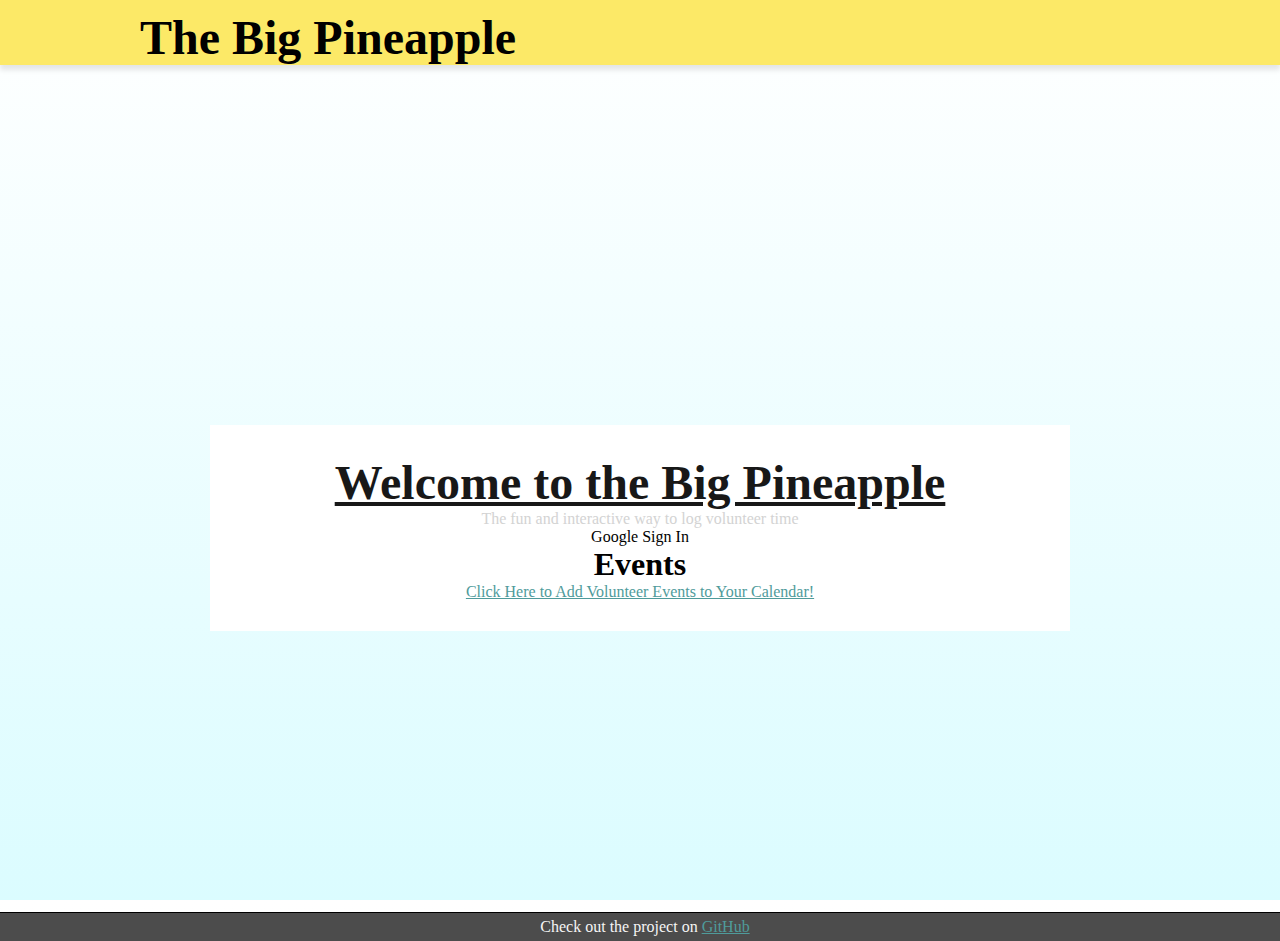
==== index.html @ 7b949109 "google calendar creation and event adding" ====
<!DOCTYPE html>
<html>
<head>
    <script src="https://apis.google.com/js/platform.js" async defer></script>
    <meta name="google-signin-client_id" content="380976565966-c2546ogsf26q4773lg4tekc163b886ls.apps.googleusercontent.com">
    <!-- Add in client ID after we get a URI -->
    <meta charset="UTF-8">
    <title>The Big Pineapple</title>

    <link rel="stylesheet" href="https://stackpath.bootstrapcdn.com/bootstrap/4.1.1/css/bootstrap.min.css" integrity="sha384-WskhaSGFgHYWDcbwN70/dfYBj47jz9qbsMId/iRN3ewGhXQFZCSftd1LZCfmhktB" crossorigin="anonymous">
    <link rel="stylesheet" type="text/css" href="style/main.css">
</head>

    <div id="site-wrapper">

        <header>
            <div class="center-content">
                <h1>The Big Pineapple</h1>
            </div>
        </header>

        <div id="background">
        </div>

        <main>
            <div id="landing-content" class="center-content">
                <h2>
                    Welcome to the Big Pineapple
                </h2>

                <p>
                    The fun and interactive way to log volunteer time
                </p>

                <div class="g-signin2" data-onsuccess="onSignIn" style="margin: auto; width: 120px">Google Sign In</div>
                <div id='content'>
                    <h1>Events</h1>
                    <ul id='events'></ul>
                </div>
                <a href='#' id='authorize-button' onclick='handleAuthClick();'>Click Here to Add Volunteer Events to Your Calendar!</a>


                <script src="addEventsToGCal.js"></script>
                <script src="https://apis.google.com/js/client.js?onload=handleClientLoad"></script>
            </div>
        </main>

        <footer>
            <div class="center-content">
                Check out the project on <a href="https://github.com/TheBigPineapple" target="_blank">GitHub</a>
            </div>
        </footer>
    </div>

    <script src="https://code.jquery.com/jquery-3.3.1.slim.min.js" integrity="sha384-q8i/X+965DzO0rT7abK41JStQIAqVgRVzpbzo5smXKp4YfRvH+8abtTE1Pi6jizo" crossorigin="anonymous"></script>
    <script src="https://cdnjs.cloudflare.com/ajax/libs/popper.js/1.14.3/umd/popper.min.js" integrity="sha384-ZMP7rVo3mIykV+2+9J3UJ46jBk0WLaUAdn689aCwoqbBJiSnjAK/l8WvCWPIPm49" crossorigin="anonymous"></script>
    <script src="https://stackpath.bootstrapcdn.com/bootstrap/4.1.1/js/bootstrap.min.js" integrity="sha384-smHYKdLADwkXOn1EmN1qk/HfnUcbVRZyYmZ4qpPea6sjB/pTJ0euyQp0Mk8ck+5T" crossorigin="anonymous"></script>
    <script src="scripts/utils.js"></script>
    <script src="scripts/signOn.js"></script>
    <script src="https://apis.google.com/js/api.js"></script>



</body>

</html>
---- style/main.css ----
* {
    margin: 0;
    padding: 0;
}

@font-face {
    font-family: title;
    src: url(../fonts/TypoGraphica.otf);
}

html, body {
    height: 100%;
    width: 100%;
    background: linear-gradient(white, #dbfcff);
}

a {
    color: #4F9B9B;
}

header {
    width: 100%;
    background: #FCE967;
    box-shadow: 0px 5px 5px rgba(0,0,0,.1);
}

header > .center-content {
    padding-top: 10px;
}

header h1 {
    margin-bottom: 0px;
    font-family: title;
    font-size: 3em;
}

main {
    height: calc(100% - 58px);
    padding-top: 5px;
    position: relative;
    z-index: 2;
}

footer {
    width: 100%;
    border-top: 1px solid black;
    background: rgba(0, 0, 0, .7);
    color: whitesmoke;
    text-align: center;
    padding: 5px;
}

footer > a {
    color: #9FC8C8;
}

.center-content {
    width: 1000px;
    margin: auto;
}

.abcRioButtonContentWrapper {
    margin: auto;
}

#site-wrapper {
    width: 100%;
    height: 100%;
    position: relative;
}

#background {
    height: calc(100% - 58px);
    width: 100%;
    background-image: url(../media/background.jpg);
    background-attachment: fixed;
    background-size: cover;
    position: absolute;
    opacity: .6;
    z-index: 1;
}

#landing-content {
    position: absolute;
    top: 50%;
    transform: translateY(-50%);
    left: 50%;
    transform: translateX(-50%);
    text-align: center;
    margin-top: -64px;
    background: rgba(255,255,255,1);
    width: 800px;
    padding: 30px;
}

#landing-content > h2 {
    font-size: 3em;
    opacity: .9;
    text-decoration: underline;
}

#landing-content > p {
    color: lightgray;
}
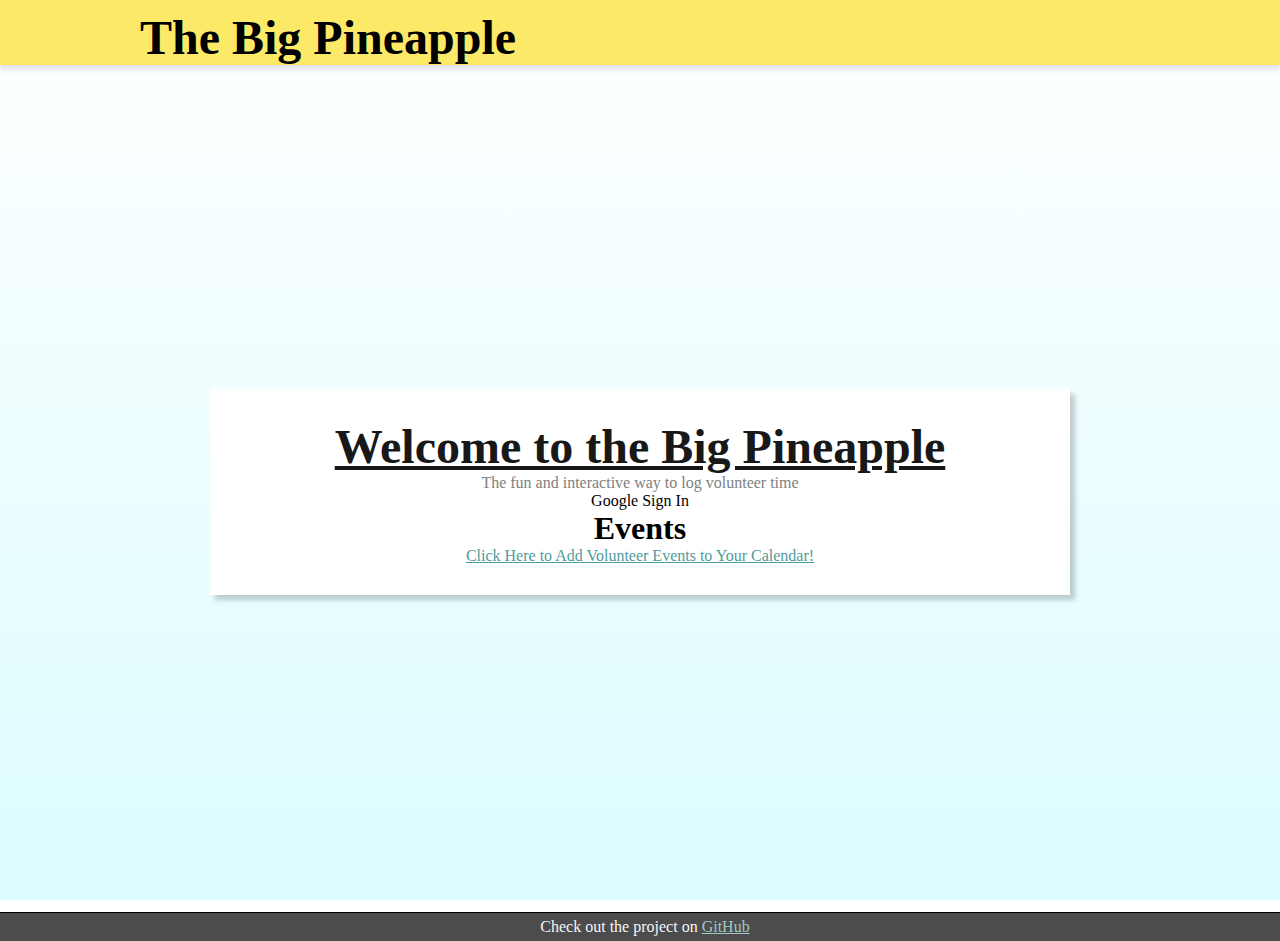
==== commit 810602b2: "Use google auth to make calendar api call. Seperate credentials into file." ====
--- a/index.html
+++ b/index.html
@@ -1,9 +1,7 @@
 <!DOCTYPE html>
 <html>
 <head>
-    <script src="https://apis.google.com/js/platform.js" async defer></script>
-    <meta name="google-signin-client_id" content="380976565966-c2546ogsf26q4773lg4tekc163b886ls.apps.googleusercontent.com">
-    <!-- Add in client ID after we get a URI -->
+    <meta name="google-signin-client_id" content=520056906118-sl31902v8ulmuktmg74olcdne4l3uq5c.apps.googleusercontent.com>
     <meta charset="UTF-8">
     <title>The Big Pineapple</title>
 
@@ -12,7 +10,6 @@
 </head>
 
     <div id="site-wrapper">
-
         <header>
             <div class="center-content">
                 <h1>The Big Pineapple</h1>
@@ -31,6 +28,8 @@
                 <p>
                     The fun and interactive way to log volunteer time
                 </p>
+
+                <!-- <div id='display-for-debugging'> <h1>Events</h1> <ul id='events'></ul></div> -->
 
                 <div class="g-signin2" data-onsuccess="onSignIn" style="margin: auto; width: 120px">Google Sign In</div>
                 <div id='content'>
@@ -51,17 +50,16 @@
             </div>
         </footer>
     </div>
-
-    <script src="https://code.jquery.com/jquery-3.3.1.slim.min.js" integrity="sha384-q8i/X+965DzO0rT7abK41JStQIAqVgRVzpbzo5smXKp4YfRvH+8abtTE1Pi6jizo" crossorigin="anonymous"></script>
+    <script src="http://code.jquery.com/jquery-3.3.1.js"integrity="sha256-2Kok7MbOyxpgUVvAk/HJ2jigOSYS2auK4Pfzbm7uH60="
+    crossorigin="anonymous"></script>
     <script src="https://cdnjs.cloudflare.com/ajax/libs/popper.js/1.14.3/umd/popper.min.js" integrity="sha384-ZMP7rVo3mIykV+2+9J3UJ46jBk0WLaUAdn689aCwoqbBJiSnjAK/l8WvCWPIPm49" crossorigin="anonymous"></script>
     <script src="https://stackpath.bootstrapcdn.com/bootstrap/4.1.1/js/bootstrap.min.js" integrity="sha384-smHYKdLADwkXOn1EmN1qk/HfnUcbVRZyYmZ4qpPea6sjB/pTJ0euyQp0Mk8ck+5T" crossorigin="anonymous"></script>
+
+    <script src="https://apis.google.com/js/client.js?onload=initGoogleApi"></script>
+    <script src="https://apis.google.com/js/platform.js"></script>
+    <script type="text/javascript" src="client_secret.json"></script>
     <script src="scripts/utils.js"></script>
     <script src="scripts/signOn.js"></script>
-    <script src="https://apis.google.com/js/api.js"></script>
-
-
-
+    <script src="addEventsToGCal.js"></script>
 </body>
-
-</html>
-
+</html>--- a/style/main.css
+++ b/style/main.css
@@ -50,7 +50,7 @@
     padding: 5px;
 }
 
-footer > a {
+footer a {
     color: #9FC8C8;
 }
 
@@ -87,8 +87,9 @@
     left: 50%;
     transform: translateX(-50%);
     text-align: center;
-    margin-top: -64px;
+    margin-top: -100px;
     background: rgba(255,255,255,1);
+    box-shadow: 5px 5px 5px rgba(0,0,0,.2);
     width: 800px;
     padding: 30px;
 }
@@ -100,5 +101,5 @@
 }
 
 #landing-content > p {
-    color: lightgray;
+    color: gray;
 }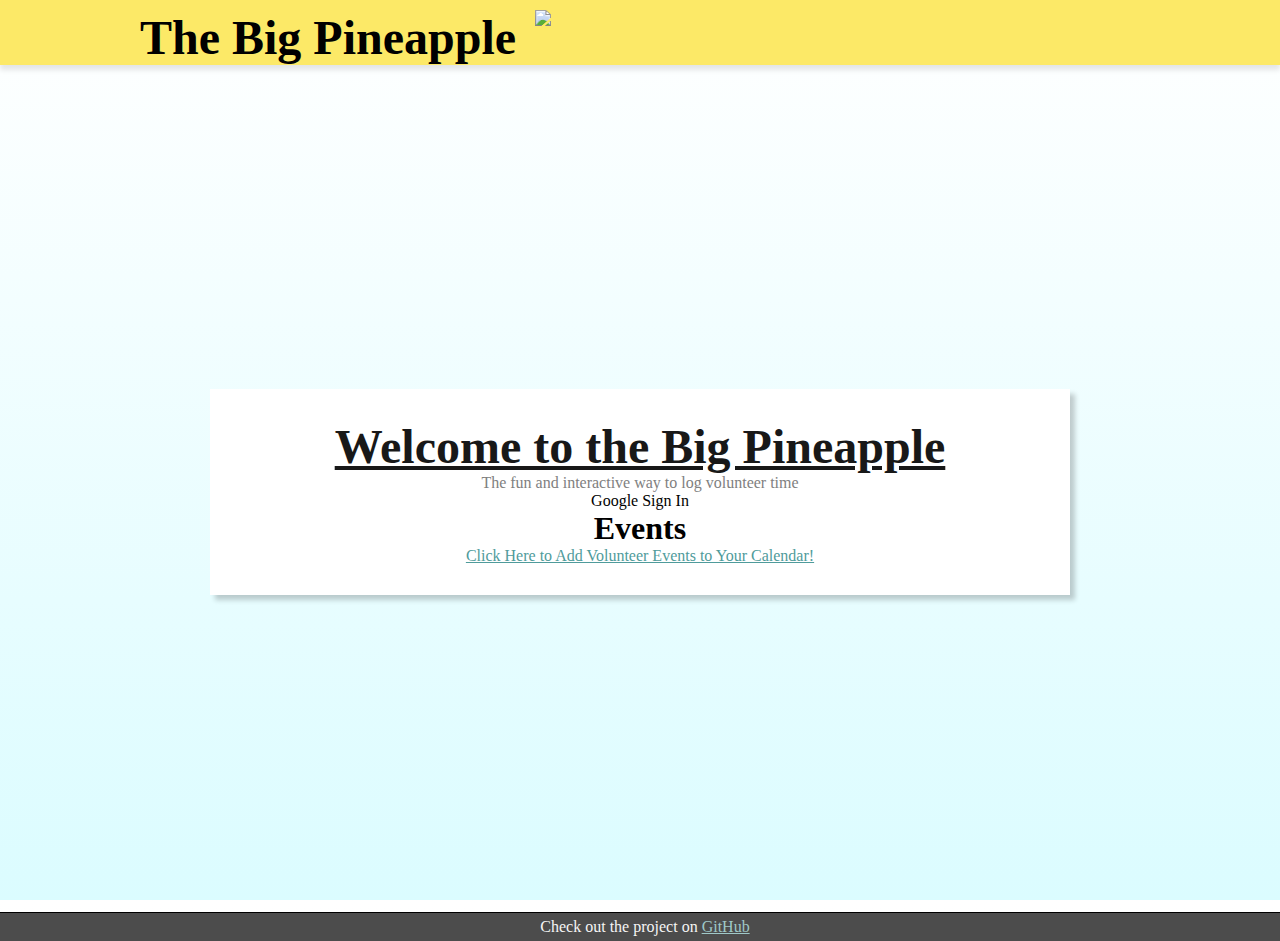
==== commit 0b8cff5d: "Use the prettier full calendar library" ====
--- a/index.html
+++ b/index.html
@@ -8,11 +8,13 @@
     <link rel="stylesheet" href="https://stackpath.bootstrapcdn.com/bootstrap/4.1.1/css/bootstrap.min.css" integrity="sha384-WskhaSGFgHYWDcbwN70/dfYBj47jz9qbsMId/iRN3ewGhXQFZCSftd1LZCfmhktB" crossorigin="anonymous">
     <link rel="stylesheet" type="text/css" href="style/main.css">
 </head>
-
+    <title>Calendar</title>
     <div id="site-wrapper">
         <header>
             <div class="center-content">
-                <h1>The Big Pineapple</h1>
+                <h1>The Big Pineapple
+                    <img src="media/logo.png" class="logo-img">
+                </h1>
             </div>
         </header>
 
@@ -32,15 +34,16 @@
                 <!-- <div id='display-for-debugging'> <h1>Events</h1> <ul id='events'></ul></div> -->
 
                 <div class="g-signin2" data-onsuccess="onSignIn" style="margin: auto; width: 120px">Google Sign In</div>
+
                 <div id='content'>
                     <h1>Events</h1>
                     <ul id='events'></ul>
                 </div>
-                <a href='#' id='authorize-button' onclick='handleAuthClick();'>Click Here to Add Volunteer Events to Your Calendar!</a>
 
+                <a href='addEvents' id='authorize-button' onclick='handleAddingEvents(<!-- TODO: pass in gapi-->);'>Click Here to Add Volunteer Events to Your Calendar!</a>
 
-                <script src="addEventsToGCal.js"></script>
-                <script src="https://apis.google.com/js/client.js?onload=handleClientLoad"></script>
+                <div id='calendar'></div>
+
             </div>
         </main>
 
@@ -54,11 +57,17 @@
     crossorigin="anonymous"></script>
     <script src="https://cdnjs.cloudflare.com/ajax/libs/popper.js/1.14.3/umd/popper.min.js" integrity="sha384-ZMP7rVo3mIykV+2+9J3UJ46jBk0WLaUAdn689aCwoqbBJiSnjAK/l8WvCWPIPm49" crossorigin="anonymous"></script>
     <script src="https://stackpath.bootstrapcdn.com/bootstrap/4.1.1/js/bootstrap.min.js" integrity="sha384-smHYKdLADwkXOn1EmN1qk/HfnUcbVRZyYmZ4qpPea6sjB/pTJ0euyQp0Mk8ck+5T" crossorigin="anonymous"></script>
+    <link rel='stylesheet' href='fullcalendar/fullcalendar.css' />
+     <script src='fullcalendar/lib/jquery.min.js'></script>
+    <script src='fullcalendar/lib/moment.min.js'></script>
+    <script src='fullcalendar/fullcalendar.js'></script>
+    <script type='text/javascript' src='fullcalendar/gcal.js'></script>
 
     <script src="https://apis.google.com/js/client.js?onload=initGoogleApi"></script>
     <script src="https://apis.google.com/js/platform.js"></script>
     <script type="text/javascript" src="client_secret.json"></script>
     <script src="scripts/utils.js"></script>
+    <script src="scripts/userCalendar.js"></script>
     <script src="scripts/signOn.js"></script>
     <script src="addEventsToGCal.js"></script>
 </body>
--- a/style/main.css
+++ b/style/main.css
@@ -57,10 +57,18 @@
 .center-content {
     width: 1000px;
     margin: auto;
+    display: table;
 }
 
 .abcRioButtonContentWrapper {
     margin: auto;
+}
+
+.logo-img {
+    height: 1.4em;
+    padding-left: 7px;
+    padding-bottom: 7px;
+    vertical-align: top;
 }
 
 #site-wrapper {
--- a/fullcalendar/fullcalendar.css
+++ b/fullcalendar/fullcalendar.css
@@ -0,0 +1,1293 @@
+/*!
+ * FullCalendar v3.9.0
+ * Docs & License: https://fullcalendar.io/
+ * (c) 2018 Adam Shaw
+ */
+.fc {
+  direction: ltr;
+  text-align: left; }
+
+.fc-rtl {
+  text-align: right; }
+
+body .fc {
+  /* extra precedence to overcome jqui */
+  font-size: 1em; }
+
+/* Colors
+--------------------------------------------------------------------------------------------------*/
+.fc-highlight {
+  /* when user is selecting cells */
+  background: #bce8f1;
+  opacity: .3; }
+
+.fc-bgevent {
+  /* default look for background events */
+  background: #8fdf82;
+  opacity: .3; }
+
+.fc-nonbusiness {
+  /* default look for non-business-hours areas */
+  /* will inherit .fc-bgevent's styles */
+  background: #d7d7d7; }
+
+/* Buttons (styled <button> tags, normalized to work cross-browser)
+--------------------------------------------------------------------------------------------------*/
+.fc button {
+  /* force height to include the border and padding */
+  -moz-box-sizing: border-box;
+  -webkit-box-sizing: border-box;
+  box-sizing: border-box;
+  /* dimensions */
+  margin: 0;
+  height: 2.1em;
+  padding: 0 .6em;
+  /* text & cursor */
+  font-size: 1em;
+  /* normalize */
+  white-space: nowrap;
+  cursor: pointer; }
+
+/* Firefox has an annoying inner border */
+.fc button::-moz-focus-inner {
+  margin: 0;
+  padding: 0; }
+
+.fc-state-default {
+  /* non-theme */
+  border: 1px solid; }
+
+.fc-state-default.fc-corner-left {
+  /* non-theme */
+  border-top-left-radius: 4px;
+  border-bottom-left-radius: 4px; }
+
+.fc-state-default.fc-corner-right {
+  /* non-theme */
+  border-top-right-radius: 4px;
+  border-bottom-right-radius: 4px; }
+
+/* icons in buttons */
+.fc button .fc-icon {
+  /* non-theme */
+  position: relative;
+  top: -0.05em;
+  /* seems to be a good adjustment across browsers */
+  margin: 0 .2em;
+  vertical-align: middle; }
+
+/*
+  button states
+  borrowed from twitter bootstrap (http://twitter.github.com/bootstrap/)
+*/
+.fc-state-default {
+  background-color: #f5f5f5;
+  background-image: -moz-linear-gradient(top, #ffffff, #e6e6e6);
+  background-image: -webkit-gradient(linear, 0 0, 0 100%, from(#ffffff), to(#e6e6e6));
+  background-image: -webkit-linear-gradient(top, #ffffff, #e6e6e6);
+  background-image: -o-linear-gradient(top, #ffffff, #e6e6e6);
+  background-image: linear-gradient(to bottom, #ffffff, #e6e6e6);
+  background-repeat: repeat-x;
+  border-color: #e6e6e6 #e6e6e6 #bfbfbf;
+  border-color: rgba(0, 0, 0, 0.1) rgba(0, 0, 0, 0.1) rgba(0, 0, 0, 0.25);
+  color: #333;
+  text-shadow: 0 1px 1px rgba(255, 255, 255, 0.75);
+  box-shadow: inset 0 1px 0 rgba(255, 255, 255, 0.2), 0 1px 2px rgba(0, 0, 0, 0.05); }
+
+.fc-state-hover,
+.fc-state-down,
+.fc-state-active,
+.fc-state-disabled {
+  color: #333333;
+  background-color: #e6e6e6; }
+
+.fc-state-hover {
+  color: #333333;
+  text-decoration: none;
+  background-position: 0 -15px;
+  -webkit-transition: background-position 0.1s linear;
+  -moz-transition: background-position 0.1s linear;
+  -o-transition: background-position 0.1s linear;
+  transition: background-position 0.1s linear; }
+
+.fc-state-down,
+.fc-state-active {
+  background-color: #cccccc;
+  background-image: none;
+  box-shadow: inset 0 2px 4px rgba(0, 0, 0, 0.15), 0 1px 2px rgba(0, 0, 0, 0.05); }
+
+.fc-state-disabled {
+  cursor: default;
+  background-image: none;
+  opacity: 0.65;
+  box-shadow: none; }
+
+/* Buttons Groups
+--------------------------------------------------------------------------------------------------*/
+.fc-button-group {
+  display: inline-block; }
+
+/*
+every button that is not first in a button group should scootch over one pixel and cover the
+previous button's border...
+*/
+.fc .fc-button-group > * {
+  /* extra precedence b/c buttons have margin set to zero */
+  float: left;
+  margin: 0 0 0 -1px; }
+
+.fc .fc-button-group > :first-child {
+  /* same */
+  margin-left: 0; }
+
+/* Popover
+--------------------------------------------------------------------------------------------------*/
+.fc-popover {
+  position: absolute;
+  box-shadow: 0 2px 6px rgba(0, 0, 0, 0.15); }
+
+.fc-popover .fc-header {
+  /* TODO: be more consistent with fc-head/fc-body */
+  padding: 2px 4px; }
+
+.fc-popover .fc-header .fc-title {
+  margin: 0 2px; }
+
+.fc-popover .fc-header .fc-close {
+  cursor: pointer; }
+
+.fc-ltr .fc-popover .fc-header .fc-title,
+.fc-rtl .fc-popover .fc-header .fc-close {
+  float: left; }
+
+.fc-rtl .fc-popover .fc-header .fc-title,
+.fc-ltr .fc-popover .fc-header .fc-close {
+  float: right; }
+
+/* Misc Reusable Components
+--------------------------------------------------------------------------------------------------*/
+.fc-divider {
+  border-style: solid;
+  border-width: 1px; }
+
+hr.fc-divider {
+  height: 0;
+  margin: 0;
+  padding: 0 0 2px;
+  /* height is unreliable across browsers, so use padding */
+  border-width: 1px 0; }
+
+.fc-clear {
+  clear: both; }
+
+.fc-bg,
+.fc-bgevent-skeleton,
+.fc-highlight-skeleton,
+.fc-helper-skeleton {
+  /* these element should always cling to top-left/right corners */
+  position: absolute;
+  top: 0;
+  left: 0;
+  right: 0; }
+
+.fc-bg {
+  bottom: 0;
+  /* strech bg to bottom edge */ }
+
+.fc-bg table {
+  height: 100%;
+  /* strech bg to bottom edge */ }
+
+/* Tables
+--------------------------------------------------------------------------------------------------*/
+.fc table {
+  width: 100%;
+  box-sizing: border-box;
+  /* fix scrollbar issue in firefox */
+  table-layout: fixed;
+  border-collapse: collapse;
+  border-spacing: 0;
+  font-size: 1em;
+  /* normalize cross-browser */ }
+
+.fc th {
+  text-align: center; }
+
+.fc th,
+.fc td {
+  border-style: solid;
+  border-width: 1px;
+  padding: 0;
+  vertical-align: top; }
+
+.fc td.fc-today {
+  border-style: double;
+  /* overcome neighboring borders */ }
+
+/* Internal Nav Links
+--------------------------------------------------------------------------------------------------*/
+a[data-goto] {
+  cursor: pointer; }
+
+a[data-goto]:hover {
+  text-decoration: underline; }
+
+/* Fake Table Rows
+--------------------------------------------------------------------------------------------------*/
+.fc .fc-row {
+  /* extra precedence to overcome themes w/ .ui-widget-content forcing a 1px border */
+  /* no visible border by default. but make available if need be (scrollbar width compensation) */
+  border-style: solid;
+  border-width: 0; }
+
+.fc-row table {
+  /* don't put left/right border on anything within a fake row.
+     the outer tbody will worry about this */
+  border-left: 0 hidden transparent;
+  border-right: 0 hidden transparent;
+  /* no bottom borders on rows */
+  border-bottom: 0 hidden transparent; }
+
+.fc-row:first-child table {
+  border-top: 0 hidden transparent;
+  /* no top border on first row */ }
+
+/* Day Row (used within the header and the DayGrid)
+--------------------------------------------------------------------------------------------------*/
+.fc-row {
+  position: relative; }
+
+.fc-row .fc-bg {
+  z-index: 1; }
+
+/* highlighting cells & background event skeleton */
+.fc-row .fc-bgevent-skeleton,
+.fc-row .fc-highlight-skeleton {
+  bottom: 0;
+  /* stretch skeleton to bottom of row */ }
+
+.fc-row .fc-bgevent-skeleton table,
+.fc-row .fc-highlight-skeleton table {
+  height: 100%;
+  /* stretch skeleton to bottom of row */ }
+
+.fc-row .fc-highlight-skeleton td,
+.fc-row .fc-bgevent-skeleton td {
+  border-color: transparent; }
+
+.fc-row .fc-bgevent-skeleton {
+  z-index: 2; }
+
+.fc-row .fc-highlight-skeleton {
+  z-index: 3; }
+
+/*
+row content (which contains day/week numbers and events) as well as "helper" (which contains
+temporary rendered events).
+*/
+.fc-row .fc-content-skeleton {
+  position: relative;
+  z-index: 4;
+  padding-bottom: 2px;
+  /* matches the space above the events */ }
+
+.fc-row .fc-helper-skeleton {
+  z-index: 5; }
+
+.fc .fc-row .fc-content-skeleton table,
+.fc .fc-row .fc-content-skeleton td,
+.fc .fc-row .fc-helper-skeleton td {
+  /* see-through to the background below */
+  /* extra precedence to prevent theme-provided backgrounds */
+  background: none;
+  /* in case <td>s are globally styled */
+  border-color: transparent; }
+
+.fc-row .fc-content-skeleton td,
+.fc-row .fc-helper-skeleton td {
+  /* don't put a border between events and/or the day number */
+  border-bottom: 0; }
+
+.fc-row .fc-content-skeleton tbody td,
+.fc-row .fc-helper-skeleton tbody td {
+  /* don't put a border between event cells */
+  border-top: 0; }
+
+/* Scrolling Container
+--------------------------------------------------------------------------------------------------*/
+.fc-scroller {
+  -webkit-overflow-scrolling: touch; }
+
+/* TODO: move to agenda/basic */
+.fc-scroller > .fc-day-grid,
+.fc-scroller > .fc-time-grid {
+  position: relative;
+  /* re-scope all positions */
+  width: 100%;
+  /* hack to force re-sizing this inner element when scrollbars appear/disappear */ }
+
+/* Global Event Styles
+--------------------------------------------------------------------------------------------------*/
+.fc-event {
+  position: relative;
+  /* for resize handle and other inner positioning */
+  display: block;
+  /* make the <a> tag block */
+  font-size: .85em;
+  line-height: 1.3;
+  border-radius: 3px;
+  border: 1px solid #3a87ad;
+  /* default BORDER color */ }
+
+.fc-event,
+.fc-event-dot {
+  background-color: #3a87ad;
+  /* default BACKGROUND color */ }
+
+.fc-event,
+.fc-event:hover {
+  color: #fff;
+  /* default TEXT color */
+  text-decoration: none;
+  /* if <a> has an href */ }
+
+.fc-event[href],
+.fc-event.fc-draggable {
+  cursor: pointer;
+  /* give events with links and draggable events a hand mouse pointer */ }
+
+.fc-not-allowed,
+.fc-not-allowed .fc-event {
+  /* to override an event's custom cursor */
+  cursor: not-allowed; }
+
+.fc-event .fc-bg {
+  /* the generic .fc-bg already does position */
+  z-index: 1;
+  background: #fff;
+  opacity: .25; }
+
+.fc-event .fc-content {
+  position: relative;
+  z-index: 2; }
+
+/* resizer (cursor AND touch devices) */
+.fc-event .fc-resizer {
+  position: absolute;
+  z-index: 4; }
+
+/* resizer (touch devices) */
+.fc-event .fc-resizer {
+  display: none; }
+
+.fc-event.fc-allow-mouse-resize .fc-resizer,
+.fc-event.fc-selected .fc-resizer {
+  /* only show when hovering or selected (with touch) */
+  display: block; }
+
+/* hit area */
+.fc-event.fc-selected .fc-resizer:before {
+  /* 40x40 touch area */
+  content: "";
+  position: absolute;
+  z-index: 9999;
+  /* user of this util can scope within a lower z-index */
+  top: 50%;
+  left: 50%;
+  width: 40px;
+  height: 40px;
+  margin-left: -20px;
+  margin-top: -20px; }
+
+/* Event Selection (only for touch devices)
+--------------------------------------------------------------------------------------------------*/
+.fc-event.fc-selected {
+  z-index: 9999 !important;
+  /* overcomes inline z-index */
+  box-shadow: 0 2px 5px rgba(0, 0, 0, 0.2); }
+
+.fc-event.fc-selected.fc-dragging {
+  box-shadow: 0 2px 7px rgba(0, 0, 0, 0.3); }
+
+/* Horizontal Events
+--------------------------------------------------------------------------------------------------*/
+/* bigger touch area when selected */
+.fc-h-event.fc-selected:before {
+  content: "";
+  position: absolute;
+  z-index: 3;
+  /* below resizers */
+  top: -10px;
+  bottom: -10px;
+  left: 0;
+  right: 0; }
+
+/* events that are continuing to/from another week. kill rounded corners and butt up against edge */
+.fc-ltr .fc-h-event.fc-not-start,
+.fc-rtl .fc-h-event.fc-not-end {
+  margin-left: 0;
+  border-left-width: 0;
+  padding-left: 1px;
+  /* replace the border with padding */
+  border-top-left-radius: 0;
+  border-bottom-left-radius: 0; }
+
+.fc-ltr .fc-h-event.fc-not-end,
+.fc-rtl .fc-h-event.fc-not-start {
+  margin-right: 0;
+  border-right-width: 0;
+  padding-right: 1px;
+  /* replace the border with padding */
+  border-top-right-radius: 0;
+  border-bottom-right-radius: 0; }
+
+/* resizer (cursor AND touch devices) */
+/* left resizer  */
+.fc-ltr .fc-h-event .fc-start-resizer,
+.fc-rtl .fc-h-event .fc-end-resizer {
+  cursor: w-resize;
+  left: -1px;
+  /* overcome border */ }
+
+/* right resizer */
+.fc-ltr .fc-h-event .fc-end-resizer,
+.fc-rtl .fc-h-event .fc-start-resizer {
+  cursor: e-resize;
+  right: -1px;
+  /* overcome border */ }
+
+/* resizer (mouse devices) */
+.fc-h-event.fc-allow-mouse-resize .fc-resizer {
+  width: 7px;
+  top: -1px;
+  /* overcome top border */
+  bottom: -1px;
+  /* overcome bottom border */ }
+
+/* resizer (touch devices) */
+.fc-h-event.fc-selected .fc-resizer {
+  /* 8x8 little dot */
+  border-radius: 4px;
+  border-width: 1px;
+  width: 6px;
+  height: 6px;
+  border-style: solid;
+  border-color: inherit;
+  background: #fff;
+  /* vertically center */
+  top: 50%;
+  margin-top: -4px; }
+
+/* left resizer  */
+.fc-ltr .fc-h-event.fc-selected .fc-start-resizer,
+.fc-rtl .fc-h-event.fc-selected .fc-end-resizer {
+  margin-left: -4px;
+  /* centers the 8x8 dot on the left edge */ }
+
+/* right resizer */
+.fc-ltr .fc-h-event.fc-selected .fc-end-resizer,
+.fc-rtl .fc-h-event.fc-selected .fc-start-resizer {
+  margin-right: -4px;
+  /* centers the 8x8 dot on the right edge */ }
+
+/* DayGrid events
+----------------------------------------------------------------------------------------------------
+We use the full "fc-day-grid-event" class instead of using descendants because the event won't
+be a descendant of the grid when it is being dragged.
+*/
+.fc-day-grid-event {
+  margin: 1px 2px 0;
+  /* spacing between events and edges */
+  padding: 0 1px; }
+
+tr:first-child > td > .fc-day-grid-event {
+  margin-top: 2px;
+  /* a little bit more space before the first event */ }
+
+.fc-day-grid-event.fc-selected:after {
+  content: "";
+  position: absolute;
+  z-index: 1;
+  /* same z-index as fc-bg, behind text */
+  /* overcome the borders */
+  top: -1px;
+  right: -1px;
+  bottom: -1px;
+  left: -1px;
+  /* darkening effect */
+  background: #000;
+  opacity: .25; }
+
+.fc-day-grid-event .fc-content {
+  /* force events to be one-line tall */
+  white-space: nowrap;
+  overflow: hidden; }
+
+.fc-day-grid-event .fc-time {
+  font-weight: bold; }
+
+/* resizer (cursor devices) */
+/* left resizer  */
+.fc-ltr .fc-day-grid-event.fc-allow-mouse-resize .fc-start-resizer,
+.fc-rtl .fc-day-grid-event.fc-allow-mouse-resize .fc-end-resizer {
+  margin-left: -2px;
+  /* to the day cell's edge */ }
+
+/* right resizer */
+.fc-ltr .fc-day-grid-event.fc-allow-mouse-resize .fc-end-resizer,
+.fc-rtl .fc-day-grid-event.fc-allow-mouse-resize .fc-start-resizer {
+  margin-right: -2px;
+  /* to the day cell's edge */ }
+
+/* Event Limiting
+--------------------------------------------------------------------------------------------------*/
+/* "more" link that represents hidden events */
+a.fc-more {
+  margin: 1px 3px;
+  font-size: .85em;
+  cursor: pointer;
+  text-decoration: none; }
+
+a.fc-more:hover {
+  text-decoration: underline; }
+
+.fc-limited {
+  /* rows and cells that are hidden because of a "more" link */
+  display: none; }
+
+/* popover that appears when "more" link is clicked */
+.fc-day-grid .fc-row {
+  z-index: 1;
+  /* make the "more" popover one higher than this */ }
+
+.fc-more-popover {
+  z-index: 2;
+  width: 220px; }
+
+.fc-more-popover .fc-event-container {
+  padding: 10px; }
+
+/* Now Indicator
+--------------------------------------------------------------------------------------------------*/
+.fc-now-indicator {
+  position: absolute;
+  border: 0 solid red; }
+
+/* Utilities
+--------------------------------------------------------------------------------------------------*/
+.fc-unselectable {
+  -webkit-user-select: none;
+  -khtml-user-select: none;
+  -moz-user-select: none;
+  -ms-user-select: none;
+  user-select: none;
+  -webkit-touch-callout: none;
+  -webkit-tap-highlight-color: transparent; }
+
+/*
+TODO: more distinction between this file and common.css
+*/
+/* Colors
+--------------------------------------------------------------------------------------------------*/
+.fc-unthemed th,
+.fc-unthemed td,
+.fc-unthemed thead,
+.fc-unthemed tbody,
+.fc-unthemed .fc-divider,
+.fc-unthemed .fc-row,
+.fc-unthemed .fc-content,
+.fc-unthemed .fc-popover,
+.fc-unthemed .fc-list-view,
+.fc-unthemed .fc-list-heading td {
+  border-color: #ddd; }
+
+.fc-unthemed .fc-popover {
+  background-color: #fff; }
+
+.fc-unthemed .fc-divider,
+.fc-unthemed .fc-popover .fc-header,
+.fc-unthemed .fc-list-heading td {
+  background: #eee; }
+
+.fc-unthemed .fc-popover .fc-header .fc-close {
+  color: #666; }
+
+.fc-unthemed td.fc-today {
+  background: #fcf8e3; }
+
+.fc-unthemed .fc-disabled-day {
+  background: #d7d7d7;
+  opacity: .3; }
+
+/* Icons (inline elements with styled text that mock arrow icons)
+--------------------------------------------------------------------------------------------------*/
+.fc-icon {
+  display: inline-block;
+  height: 1em;
+  line-height: 1em;
+  font-size: 1em;
+  text-align: center;
+  overflow: hidden;
+  font-family: "Courier New", Courier, monospace;
+  /* don't allow browser text-selection */
+  -webkit-touch-callout: none;
+  -webkit-user-select: none;
+  -khtml-user-select: none;
+  -moz-user-select: none;
+  -ms-user-select: none;
+  user-select: none; }
+
+/*
+Acceptable font-family overrides for individual icons:
+  "Arial", sans-serif
+  "Times New Roman", serif
+
+NOTE: use percentage font sizes or else old IE chokes
+*/
+.fc-icon:after {
+  position: relative; }
+
+.fc-icon-left-single-arrow:after {
+  content: "\2039";
+  font-weight: bold;
+  font-size: 200%;
+  top: -7%; }
+
+.fc-icon-right-single-arrow:after {
+  content: "\203A";
+  font-weight: bold;
+  font-size: 200%;
+  top: -7%; }
+
+.fc-icon-left-double-arrow:after {
+  content: "\AB";
+  font-size: 160%;
+  top: -7%; }
+
+.fc-icon-right-double-arrow:after {
+  content: "\BB";
+  font-size: 160%;
+  top: -7%; }
+
+.fc-icon-left-triangle:after {
+  content: "\25C4";
+  font-size: 125%;
+  top: 3%; }
+
+.fc-icon-right-triangle:after {
+  content: "\25BA";
+  font-size: 125%;
+  top: 3%; }
+
+.fc-icon-down-triangle:after {
+  content: "\25BC";
+  font-size: 125%;
+  top: 2%; }
+
+.fc-icon-x:after {
+  content: "\D7";
+  font-size: 200%;
+  top: 6%; }
+
+/* Popover
+--------------------------------------------------------------------------------------------------*/
+.fc-unthemed .fc-popover {
+  border-width: 1px;
+  border-style: solid; }
+
+.fc-unthemed .fc-popover .fc-header .fc-close {
+  font-size: .9em;
+  margin-top: 2px; }
+
+/* List View
+--------------------------------------------------------------------------------------------------*/
+.fc-unthemed .fc-list-item:hover td {
+  background-color: #f5f5f5; }
+
+/* Colors
+--------------------------------------------------------------------------------------------------*/
+.ui-widget .fc-disabled-day {
+  background-image: none; }
+
+/* Popover
+--------------------------------------------------------------------------------------------------*/
+.fc-popover > .ui-widget-header + .ui-widget-content {
+  border-top: 0;
+  /* where they meet, let the header have the border */ }
+
+/* Global Event Styles
+--------------------------------------------------------------------------------------------------*/
+.ui-widget .fc-event {
+  /* overpower jqui's styles on <a> tags. TODO: more DRY */
+  color: #fff;
+  /* default TEXT color */
+  text-decoration: none;
+  /* if <a> has an href */
+  /* undo ui-widget-header bold */
+  font-weight: normal; }
+
+/* TimeGrid axis running down the side (for both the all-day area and the slot area)
+--------------------------------------------------------------------------------------------------*/
+.ui-widget td.fc-axis {
+  font-weight: normal;
+  /* overcome bold */ }
+
+/* TimeGrid Slats (lines that run horizontally)
+--------------------------------------------------------------------------------------------------*/
+.fc-time-grid .fc-slats .ui-widget-content {
+  background: none;
+  /* see through to fc-bg */ }
+
+.fc.fc-bootstrap3 a {
+  text-decoration: none; }
+
+.fc.fc-bootstrap3 a[data-goto]:hover {
+  text-decoration: underline; }
+
+.fc-bootstrap3 hr.fc-divider {
+  border-color: inherit; }
+
+.fc-bootstrap3 .fc-today.alert {
+  border-radius: 0; }
+
+/* Popover
+--------------------------------------------------------------------------------------------------*/
+.fc-bootstrap3 .fc-popover .panel-body {
+  padding: 0; }
+
+/* TimeGrid Slats (lines that run horizontally)
+--------------------------------------------------------------------------------------------------*/
+.fc-bootstrap3 .fc-time-grid .fc-slats table {
+  /* some themes have background color. see through to slats */
+  background: none; }
+
+.fc.fc-bootstrap4 a {
+  text-decoration: none; }
+
+.fc.fc-bootstrap4 a[data-goto]:hover {
+  text-decoration: underline; }
+
+.fc-bootstrap4 hr.fc-divider {
+  border-color: inherit; }
+
+.fc-bootstrap4 .fc-today.alert {
+  border-radius: 0; }
+
+.fc-bootstrap4 a.fc-event:not([href]):not([tabindex]) {
+  color: #fff; }
+
+.fc-bootstrap4 .fc-popover.card {
+  position: absolute; }
+
+/* Popover
+--------------------------------------------------------------------------------------------------*/
+.fc-bootstrap4 .fc-popover .card-body {
+  padding: 0; }
+
+/* TimeGrid Slats (lines that run horizontally)
+--------------------------------------------------------------------------------------------------*/
+.fc-bootstrap4 .fc-time-grid .fc-slats table {
+  /* some themes have background color. see through to slats */
+  background: none; }
+
+/* Toolbar
+--------------------------------------------------------------------------------------------------*/
+.fc-toolbar {
+  text-align: center; }
+
+.fc-toolbar.fc-header-toolbar {
+  margin-bottom: 1em; }
+
+.fc-toolbar.fc-footer-toolbar {
+  margin-top: 1em; }
+
+.fc-toolbar .fc-left {
+  float: left; }
+
+.fc-toolbar .fc-right {
+  float: right; }
+
+.fc-toolbar .fc-center {
+  display: inline-block; }
+
+/* the things within each left/right/center section */
+.fc .fc-toolbar > * > * {
+  /* extra precedence to override button border margins */
+  float: left;
+  margin-left: .75em; }
+
+/* the first thing within each left/center/right section */
+.fc .fc-toolbar > * > :first-child {
+  /* extra precedence to override button border margins */
+  margin-left: 0; }
+
+/* title text */
+.fc-toolbar h2 {
+  margin: 0; }
+
+/* button layering (for border precedence) */
+.fc-toolbar button {
+  position: relative; }
+
+.fc-toolbar .fc-state-hover,
+.fc-toolbar .ui-state-hover {
+  z-index: 2; }
+
+.fc-toolbar .fc-state-down {
+  z-index: 3; }
+
+.fc-toolbar .fc-state-active,
+.fc-toolbar .ui-state-active {
+  z-index: 4; }
+
+.fc-toolbar button:focus {
+  z-index: 5; }
+
+/* View Structure
+--------------------------------------------------------------------------------------------------*/
+/* undo twitter bootstrap's box-sizing rules. normalizes positioning techniques */
+/* don't do this for the toolbar because we'll want bootstrap to style those buttons as some pt */
+.fc-view-container *,
+.fc-view-container *:before,
+.fc-view-container *:after {
+  -webkit-box-sizing: content-box;
+  -moz-box-sizing: content-box;
+  box-sizing: content-box; }
+
+.fc-view,
+.fc-view > table {
+  /* so dragged elements can be above the view's main element */
+  position: relative;
+  z-index: 1; }
+
+/* BasicView
+--------------------------------------------------------------------------------------------------*/
+/* day row structure */
+.fc-basicWeek-view .fc-content-skeleton,
+.fc-basicDay-view .fc-content-skeleton {
+  /* there may be week numbers in these views, so no padding-top */
+  padding-bottom: 1em;
+  /* ensure a space at bottom of cell for user selecting/clicking */ }
+
+.fc-basic-view .fc-body .fc-row {
+  min-height: 4em;
+  /* ensure that all rows are at least this tall */ }
+
+/* a "rigid" row will take up a constant amount of height because content-skeleton is absolute */
+.fc-row.fc-rigid {
+  overflow: hidden; }
+
+.fc-row.fc-rigid .fc-content-skeleton {
+  position: absolute;
+  top: 0;
+  left: 0;
+  right: 0; }
+
+/* week and day number styling */
+.fc-day-top.fc-other-month {
+  opacity: 0.3; }
+
+.fc-basic-view .fc-week-number,
+.fc-basic-view .fc-day-number {
+  padding: 2px; }
+
+.fc-basic-view th.fc-week-number,
+.fc-basic-view th.fc-day-number {
+  padding: 0 2px;
+  /* column headers can't have as much v space */ }
+
+.fc-ltr .fc-basic-view .fc-day-top .fc-day-number {
+  float: right; }
+
+.fc-rtl .fc-basic-view .fc-day-top .fc-day-number {
+  float: left; }
+
+.fc-ltr .fc-basic-view .fc-day-top .fc-week-number {
+  float: left;
+  border-radius: 0 0 3px 0; }
+
+.fc-rtl .fc-basic-view .fc-day-top .fc-week-number {
+  float: right;
+  border-radius: 0 0 0 3px; }
+
+.fc-basic-view .fc-day-top .fc-week-number {
+  min-width: 1.5em;
+  text-align: center;
+  background-color: #f2f2f2;
+  color: #808080; }
+
+/* when week/day number have own column */
+.fc-basic-view td.fc-week-number {
+  text-align: center; }
+
+.fc-basic-view td.fc-week-number > * {
+  /* work around the way we do column resizing and ensure a minimum width */
+  display: inline-block;
+  min-width: 1.25em; }
+
+/* AgendaView all-day area
+--------------------------------------------------------------------------------------------------*/
+.fc-agenda-view .fc-day-grid {
+  position: relative;
+  z-index: 2;
+  /* so the "more.." popover will be over the time grid */ }
+
+.fc-agenda-view .fc-day-grid .fc-row {
+  min-height: 3em;
+  /* all-day section will never get shorter than this */ }
+
+.fc-agenda-view .fc-day-grid .fc-row .fc-content-skeleton {
+  padding-bottom: 1em;
+  /* give space underneath events for clicking/selecting days */ }
+
+/* TimeGrid axis running down the side (for both the all-day area and the slot area)
+--------------------------------------------------------------------------------------------------*/
+.fc .fc-axis {
+  /* .fc to overcome default cell styles */
+  vertical-align: middle;
+  padding: 0 4px;
+  white-space: nowrap; }
+
+.fc-ltr .fc-axis {
+  text-align: right; }
+
+.fc-rtl .fc-axis {
+  text-align: left; }
+
+/* TimeGrid Structure
+--------------------------------------------------------------------------------------------------*/
+.fc-time-grid-container,
+.fc-time-grid {
+  /* so slats/bg/content/etc positions get scoped within here */
+  position: relative;
+  z-index: 1; }
+
+.fc-time-grid {
+  min-height: 100%;
+  /* so if height setting is 'auto', .fc-bg stretches to fill height */ }
+
+.fc-time-grid table {
+  /* don't put outer borders on slats/bg/content/etc */
+  border: 0 hidden transparent; }
+
+.fc-time-grid > .fc-bg {
+  z-index: 1; }
+
+.fc-time-grid .fc-slats,
+.fc-time-grid > hr {
+  /* the <hr> AgendaView injects when grid is shorter than scroller */
+  position: relative;
+  z-index: 2; }
+
+.fc-time-grid .fc-content-col {
+  position: relative;
+  /* because now-indicator lives directly inside */ }
+
+.fc-time-grid .fc-content-skeleton {
+  position: absolute;
+  z-index: 3;
+  top: 0;
+  left: 0;
+  right: 0; }
+
+/* divs within a cell within the fc-content-skeleton */
+.fc-time-grid .fc-business-container {
+  position: relative;
+  z-index: 1; }
+
+.fc-time-grid .fc-bgevent-container {
+  position: relative;
+  z-index: 2; }
+
+.fc-time-grid .fc-highlight-container {
+  position: relative;
+  z-index: 3; }
+
+.fc-time-grid .fc-event-container {
+  position: relative;
+  z-index: 4; }
+
+.fc-time-grid .fc-now-indicator-line {
+  z-index: 5; }
+
+.fc-time-grid .fc-helper-container {
+  /* also is fc-event-container */
+  position: relative;
+  z-index: 6; }
+
+/* TimeGrid Slats (lines that run horizontally)
+--------------------------------------------------------------------------------------------------*/
+.fc-time-grid .fc-slats td {
+  height: 1.5em;
+  border-bottom: 0;
+  /* each cell is responsible for its top border */ }
+
+.fc-time-grid .fc-slats .fc-minor td {
+  border-top-style: dotted; }
+
+/* TimeGrid Highlighting Slots
+--------------------------------------------------------------------------------------------------*/
+.fc-time-grid .fc-highlight-container {
+  /* a div within a cell within the fc-highlight-skeleton */
+  position: relative;
+  /* scopes the left/right of the fc-highlight to be in the column */ }
+
+.fc-time-grid .fc-highlight {
+  position: absolute;
+  left: 0;
+  right: 0;
+  /* top and bottom will be in by JS */ }
+
+/* TimeGrid Event Containment
+--------------------------------------------------------------------------------------------------*/
+.fc-ltr .fc-time-grid .fc-event-container {
+  /* space on the sides of events for LTR (default) */
+  margin: 0 2.5% 0 2px; }
+
+.fc-rtl .fc-time-grid .fc-event-container {
+  /* space on the sides of events for RTL */
+  margin: 0 2px 0 2.5%; }
+
+.fc-time-grid .fc-event,
+.fc-time-grid .fc-bgevent {
+  position: absolute;
+  z-index: 1;
+  /* scope inner z-index's */ }
+
+.fc-time-grid .fc-bgevent {
+  /* background events always span full width */
+  left: 0;
+  right: 0; }
+
+/* Generic Vertical Event
+--------------------------------------------------------------------------------------------------*/
+.fc-v-event.fc-not-start {
+  /* events that are continuing from another day */
+  /* replace space made by the top border with padding */
+  border-top-width: 0;
+  padding-top: 1px;
+  /* remove top rounded corners */
+  border-top-left-radius: 0;
+  border-top-right-radius: 0; }
+
+.fc-v-event.fc-not-end {
+  /* replace space made by the top border with padding */
+  border-bottom-width: 0;
+  padding-bottom: 1px;
+  /* remove bottom rounded corners */
+  border-bottom-left-radius: 0;
+  border-bottom-right-radius: 0; }
+
+/* TimeGrid Event Styling
+----------------------------------------------------------------------------------------------------
+We use the full "fc-time-grid-event" class instead of using descendants because the event won't
+be a descendant of the grid when it is being dragged.
+*/
+.fc-time-grid-event {
+  overflow: hidden;
+  /* don't let the bg flow over rounded corners */ }
+
+.fc-time-grid-event.fc-selected {
+  /* need to allow touch resizers to extend outside event's bounding box */
+  /* common fc-selected styles hide the fc-bg, so don't need this anyway */
+  overflow: visible; }
+
+.fc-time-grid-event.fc-selected .fc-bg {
+  display: none;
+  /* hide semi-white background, to appear darker */ }
+
+.fc-time-grid-event .fc-content {
+  overflow: hidden;
+  /* for when .fc-selected */ }
+
+.fc-time-grid-event .fc-time,
+.fc-time-grid-event .fc-title {
+  padding: 0 1px; }
+
+.fc-time-grid-event .fc-time {
+  font-size: .85em;
+  white-space: nowrap; }
+
+/* short mode, where time and title are on the same line */
+.fc-time-grid-event.fc-short .fc-content {
+  /* don't wrap to second line (now that contents will be inline) */
+  white-space: nowrap; }
+
+.fc-time-grid-event.fc-short .fc-time,
+.fc-time-grid-event.fc-short .fc-title {
+  /* put the time and title on the same line */
+  display: inline-block;
+  vertical-align: top; }
+
+.fc-time-grid-event.fc-short .fc-time span {
+  display: none;
+  /* don't display the full time text... */ }
+
+.fc-time-grid-event.fc-short .fc-time:before {
+  content: attr(data-start);
+  /* ...instead, display only the start time */ }
+
+.fc-time-grid-event.fc-short .fc-time:after {
+  content: "\A0-\A0";
+  /* seperate with a dash, wrapped in nbsp's */ }
+
+.fc-time-grid-event.fc-short .fc-title {
+  font-size: .85em;
+  /* make the title text the same size as the time */
+  padding: 0;
+  /* undo padding from above */ }
+
+/* resizer (cursor device) */
+.fc-time-grid-event.fc-allow-mouse-resize .fc-resizer {
+  left: 0;
+  right: 0;
+  bottom: 0;
+  height: 8px;
+  overflow: hidden;
+  line-height: 8px;
+  font-size: 11px;
+  font-family: monospace;
+  text-align: center;
+  cursor: s-resize; }
+
+.fc-time-grid-event.fc-allow-mouse-resize .fc-resizer:after {
+  content: "="; }
+
+/* resizer (touch device) */
+.fc-time-grid-event.fc-selected .fc-resizer {
+  /* 10x10 dot */
+  border-radius: 5px;
+  border-width: 1px;
+  width: 8px;
+  height: 8px;
+  border-style: solid;
+  border-color: inherit;
+  background: #fff;
+  /* horizontally center */
+  left: 50%;
+  margin-left: -5px;
+  /* center on the bottom edge */
+  bottom: -5px; }
+
+/* Now Indicator
+--------------------------------------------------------------------------------------------------*/
+.fc-time-grid .fc-now-indicator-line {
+  border-top-width: 1px;
+  left: 0;
+  right: 0; }
+
+/* arrow on axis */
+.fc-time-grid .fc-now-indicator-arrow {
+  margin-top: -5px;
+  /* vertically center on top coordinate */ }
+
+.fc-ltr .fc-time-grid .fc-now-indicator-arrow {
+  left: 0;
+  /* triangle pointing right... */
+  border-width: 5px 0 5px 6px;
+  border-top-color: transparent;
+  border-bottom-color: transparent; }
+
+.fc-rtl .fc-time-grid .fc-now-indicator-arrow {
+  right: 0;
+  /* triangle pointing left... */
+  border-width: 5px 6px 5px 0;
+  border-top-color: transparent;
+  border-bottom-color: transparent; }
+
+/* List View
+--------------------------------------------------------------------------------------------------*/
+/* possibly reusable */
+.fc-event-dot {
+  display: inline-block;
+  width: 10px;
+  height: 10px;
+  border-radius: 5px; }
+
+/* view wrapper */
+.fc-rtl .fc-list-view {
+  direction: rtl;
+  /* unlike core views, leverage browser RTL */ }
+
+.fc-list-view {
+  border-width: 1px;
+  border-style: solid; }
+
+/* table resets */
+.fc .fc-list-table {
+  table-layout: auto;
+  /* for shrinkwrapping cell content */ }
+
+.fc-list-table td {
+  border-width: 1px 0 0;
+  padding: 8px 14px; }
+
+.fc-list-table tr:first-child td {
+  border-top-width: 0; }
+
+/* day headings with the list */
+.fc-list-heading {
+  border-bottom-width: 1px; }
+
+.fc-list-heading td {
+  font-weight: bold; }
+
+.fc-ltr .fc-list-heading-main {
+  float: left; }
+
+.fc-ltr .fc-list-heading-alt {
+  float: right; }
+
+.fc-rtl .fc-list-heading-main {
+  float: right; }
+
+.fc-rtl .fc-list-heading-alt {
+  float: left; }
+
+/* event list items */
+.fc-list-item.fc-has-url {
+  cursor: pointer;
+  /* whole row will be clickable */ }
+
+.fc-list-item-marker,
+.fc-list-item-time {
+  white-space: nowrap;
+  width: 1px; }
+
+/* make the dot closer to the event title */
+.fc-ltr .fc-list-item-marker {
+  padding-right: 0; }
+
+.fc-rtl .fc-list-item-marker {
+  padding-left: 0; }
+
+.fc-list-item-title a {
+  /* every event title cell has an <a> tag */
+  text-decoration: none;
+  color: inherit; }
+
+.fc-list-item-title a[href]:hover {
+  /* hover effect only on titles with hrefs */
+  text-decoration: underline; }
+
+/* message when no events */
+.fc-list-empty-wrap2 {
+  position: absolute;
+  top: 0;
+  left: 0;
+  right: 0;
+  bottom: 0; }
+
+.fc-list-empty-wrap1 {
+  width: 100%;
+  height: 100%;
+  display: table; }
+
+.fc-list-empty {
+  display: table-cell;
+  vertical-align: middle;
+  text-align: center; }
+
+.fc-unthemed .fc-list-empty {
+  /* theme will provide own background */
+  background-color: #eee; }
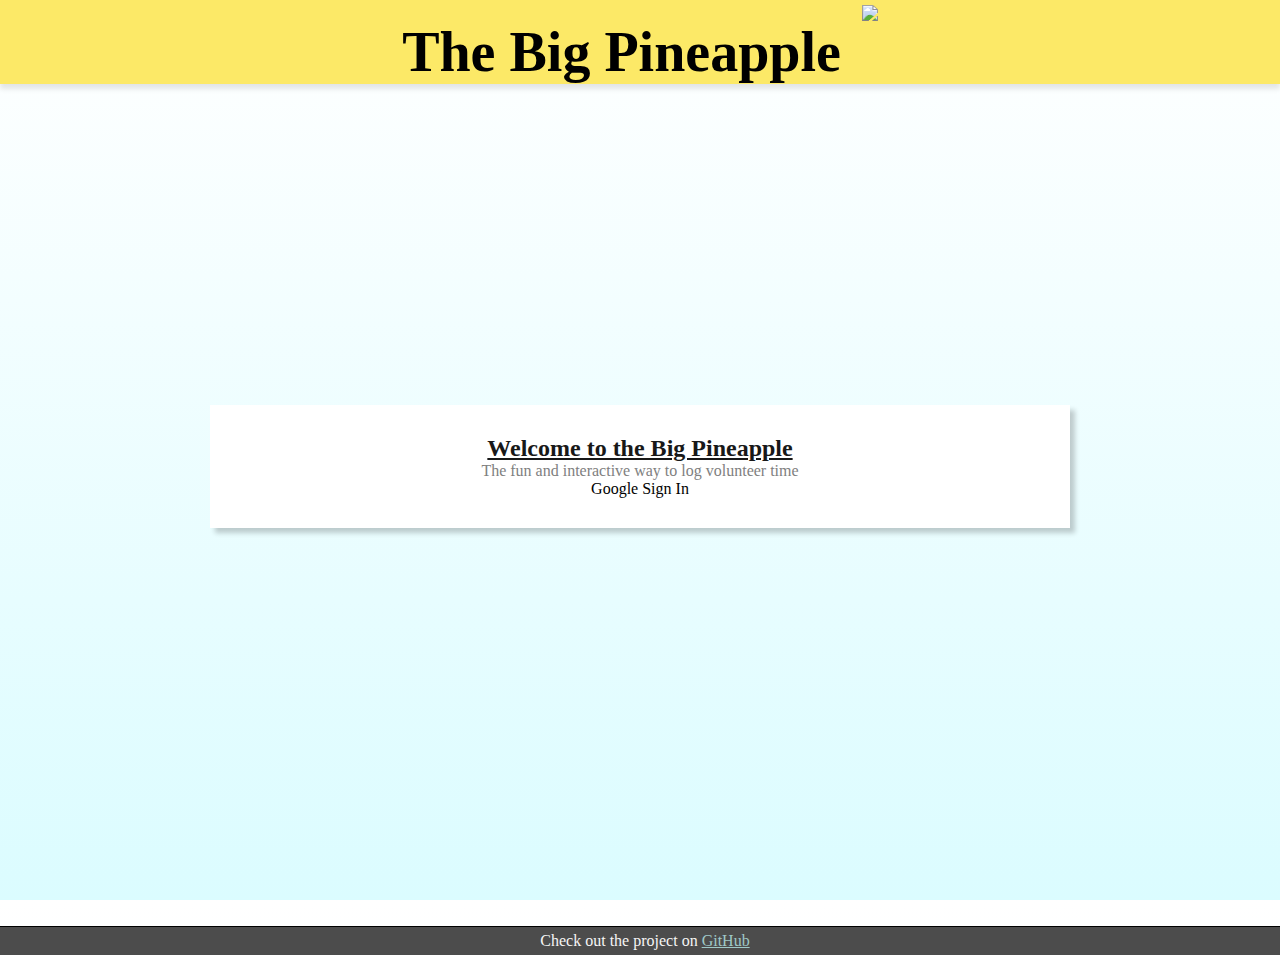
==== commit ef3ddb7d: "Make Habitica Bar Prettier" ====
--- a/index.html
+++ b/index.html
@@ -4,6 +4,7 @@
     <meta name="google-signin-client_id" content=520056906118-sl31902v8ulmuktmg74olcdne4l3uq5c.apps.googleusercontent.com>
     <meta charset="UTF-8">
     <title>The Big Pineapple</title>
+    <link rel="shortcut icon" type='image/x-icon' href="/favicon.ico"/>
 
     <link rel="stylesheet" href="https://stackpath.bootstrapcdn.com/bootstrap/4.1.1/css/bootstrap.min.css" integrity="sha384-WskhaSGFgHYWDcbwN70/dfYBj47jz9qbsMId/iRN3ewGhXQFZCSftd1LZCfmhktB" crossorigin="anonymous">
     <link rel="stylesheet" type="text/css" href="style/main.css">
@@ -34,16 +35,47 @@
                 <!-- <div id='display-for-debugging'> <h1>Events</h1> <ul id='events'></ul></div> -->
 
                 <div class="g-signin2" data-onsuccess="onSignIn" style="margin: auto; width: 120px">Google Sign In</div>
+            </div>
 
+            <div id="habitica-container">
+                <div id="habitica-bar">
+                    <div id="profile-picture">
+                        <img id="profile-picture-img"/>
+                    </div>
+
+                    <div id="user-stats">
+                        <div>
+                            <span id="username-field">USERNAME</span>
+                        </div>
+                        <div id="about-character-bar">
+                            Level <span id="level-field">0</span> <span id="class-field">CLASS</span>
+                        </div>
+                        <br />
+
+                        <div id="hp-bar">
+                            HP: <span id="hp-field">100</span>
+                        </div>
+                        <div id="exp-bar">
+                            EXP: <span id="exp-field">0/100</span>
+                        </div>
+                    </div>
+
+                    <button id="open-in-habitica" class="btn btn-light" onclick="openHabitica()" >
+                        <img src="media/habitica-logo.png"/>
+                    </button>
+                </div>
+                <!--<img src="./media/habitica.png" height="150" style="margin: auto; margin-bottom: 10px; margin-top: 10px; display: table" />-->
+            </div>
+
+            <div id="calendar-container" class="center-content">
                 <div id='content'>
-                    <h1>Events</h1>
+                    <h2>Events</h2>
                     <ul id='events'></ul>
                 </div>
 
                 <a href='addEvents' id='authorize-button' onclick='handleAddingEvents(<!-- TODO: pass in gapi-->);'>Click Here to Add Volunteer Events to Your Calendar!</a>
 
                 <div id='calendar'></div>
-
             </div>
         </main>
 
--- a/style/main.css
+++ b/style/main.css
@@ -25,20 +25,26 @@
 }
 
 header > .center-content {
-    padding-top: 10px;
+    padding-top: 20px;
+    padding-bottom: -10px;
 }
 
 header h1 {
     margin-bottom: 0px;
     font-family: title;
-    font-size: 3em;
+    font-size: 3.5em;
+}
+
+header img {
+    position: relative;
+    top: -15px;
 }
 
 main {
     height: calc(100% - 58px);
-    padding-top: 5px;
     position: relative;
     z-index: 2;
+    overflow-y: auto;
 }
 
 footer {
@@ -55,13 +61,86 @@
 }
 
 .center-content {
-    width: 1000px;
+    max-width: 1000px;
     margin: auto;
     display: table;
 }
 
 .abcRioButtonContentWrapper {
     margin: auto;
+}
+
+#calendar-container {
+    display: none;
+    margin-top: 20px;
+    margin-bottom: 20px;
+    background: white;
+    box-shadow: 5px 5px 5px rgba(0,0,0,.2);
+    width: 800px;
+    padding: 30px;
+}
+
+#habitica-container {
+    display: none;
+    width: 100%;
+    background: #36205D;
+    box-shadow: 0px 5px 5px rgba(0,0,0,.1);
+    padding-top: 10px;
+    padding-bottom: 10px;
+}
+
+#habitica-bar {
+    margin: auto;
+    width: 800px;
+    display: table;
+    color: white;
+}
+
+#habitica-bar > div {
+    display: inline-block;
+    vertical-align: top;
+}
+
+#profile-picture {
+    background: #D5C8FF;
+    border: 3px solid #9C91C0;
+    width: 140px;
+    height: 140px;
+}
+
+#profile-picture-img {
+    height: 100%;
+    width: 100%;
+}
+
+#user-stats {
+    margin-left: 10px;
+}
+
+#username-field {
+    font-size: 1.5em;
+}
+
+#about-character-bar {
+    font-size: .8em;
+    line-height: 1em;
+    opacity: .8;
+}
+
+#hp-field {
+    color: #F74E52;
+}
+
+#exp-field {
+    color: #FFBE5D;
+}
+
+#open-in-habitica {
+    float: right;
+}
+
+#open-in-habitica img {
+    height: 30px;
 }
 
 .logo-img {
@@ -103,7 +182,6 @@
 }
 
 #landing-content > h2 {
-    font-size: 3em;
     opacity: .9;
     text-decoration: underline;
 }
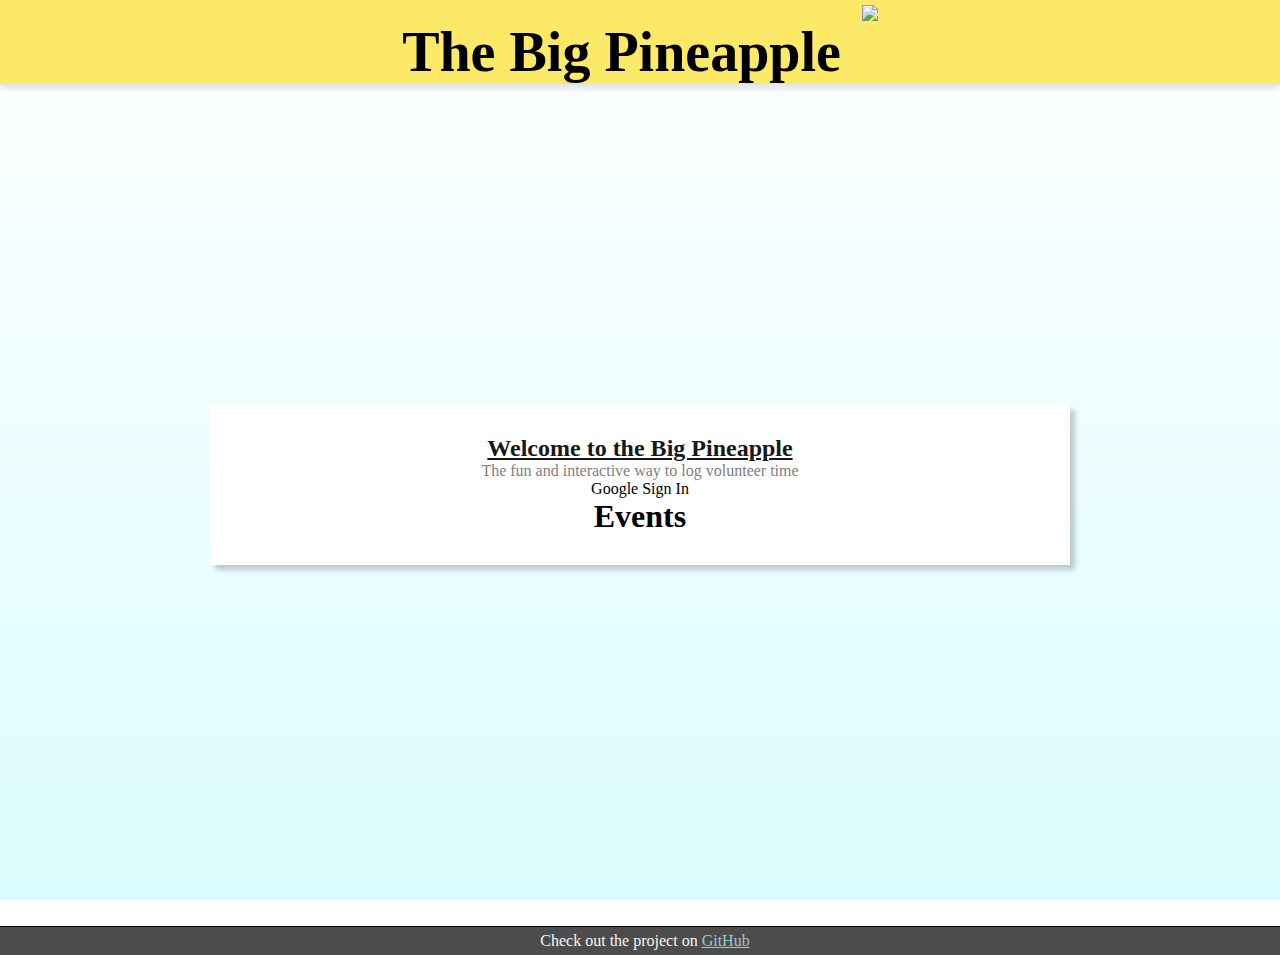
==== commit cba8670e: "Make charity calendar and add events" ====
--- a/index.html
+++ b/index.html
@@ -4,7 +4,6 @@
     <meta name="google-signin-client_id" content=520056906118-sl31902v8ulmuktmg74olcdne4l3uq5c.apps.googleusercontent.com>
     <meta charset="UTF-8">
     <title>The Big Pineapple</title>
-    <link rel="shortcut icon" type='image/x-icon' href="/favicon.ico"/>
 
     <link rel="stylesheet" href="https://stackpath.bootstrapcdn.com/bootstrap/4.1.1/css/bootstrap.min.css" integrity="sha384-WskhaSGFgHYWDcbwN70/dfYBj47jz9qbsMId/iRN3ewGhXQFZCSftd1LZCfmhktB" crossorigin="anonymous">
     <link rel="stylesheet" type="text/css" href="style/main.css">
@@ -35,47 +34,16 @@
                 <!-- <div id='display-for-debugging'> <h1>Events</h1> <ul id='events'></ul></div> -->
 
                 <div class="g-signin2" data-onsuccess="onSignIn" style="margin: auto; width: 120px">Google Sign In</div>
-            </div>
 
-            <div id="habitica-container">
-                <div id="habitica-bar">
-                    <div id="profile-picture">
-                        <img id="profile-picture-img"/>
-                    </div>
-
-                    <div id="user-stats">
-                        <div>
-                            <span id="username-field">USERNAME</span>
-                        </div>
-                        <div id="about-character-bar">
-                            Level <span id="level-field">0</span> <span id="class-field">CLASS</span>
-                        </div>
-                        <br />
-
-                        <div id="hp-bar">
-                            HP: <span id="hp-field">100</span>
-                        </div>
-                        <div id="exp-bar">
-                            EXP: <span id="exp-field">0/100</span>
-                        </div>
-                    </div>
-
-                    <button id="open-in-habitica" class="btn btn-light" onclick="openHabitica()" >
-                        <img src="media/habitica-logo.png"/>
-                    </button>
-                </div>
-                <!--<img src="./media/habitica.png" height="150" style="margin: auto; margin-bottom: 10px; margin-top: 10px; display: table" />-->
-            </div>
-
-            <div id="calendar-container" class="center-content">
                 <div id='content'>
-                    <h2>Events</h2>
+                    <h1>Events</h1>
                     <ul id='events'></ul>
                 </div>
 
-                <a href='addEvents' id='authorize-button' onclick='handleAddingEvents(<!-- TODO: pass in gapi-->);'>Click Here to Add Volunteer Events to Your Calendar!</a>
+                <!-- <a href='addEvents' id='authorize-button' onclick='magicalNonExistantFeature()'>Click Here To Update Your BigPineapple Calendar</a> -->
 
                 <div id='calendar'></div>
+
             </div>
         </main>
 
@@ -95,12 +63,13 @@
     <script src='fullcalendar/fullcalendar.js'></script>
     <script type='text/javascript' src='fullcalendar/gcal.js'></script>
 
-    <script src="https://apis.google.com/js/client.js?onload=initGoogleApi"></script>
+    <script src="https://apis.google.com/js/client.js?"></script>
     <script src="https://apis.google.com/js/platform.js"></script>
-    <script type="text/javascript" src="client_secret.json"></script>
+    <script type="text/javascript" src="google_client_secret.json"></script>
+    <script type="text/javascript" src="eventbrite_client_secret.json"></script>
     <script src="scripts/utils.js"></script>
+    <script src="scripts/charityCalendar.js"></script>
     <script src="scripts/userCalendar.js"></script>
     <script src="scripts/signOn.js"></script>
-    <script src="addEventsToGCal.js"></script>
 </body>
 </html>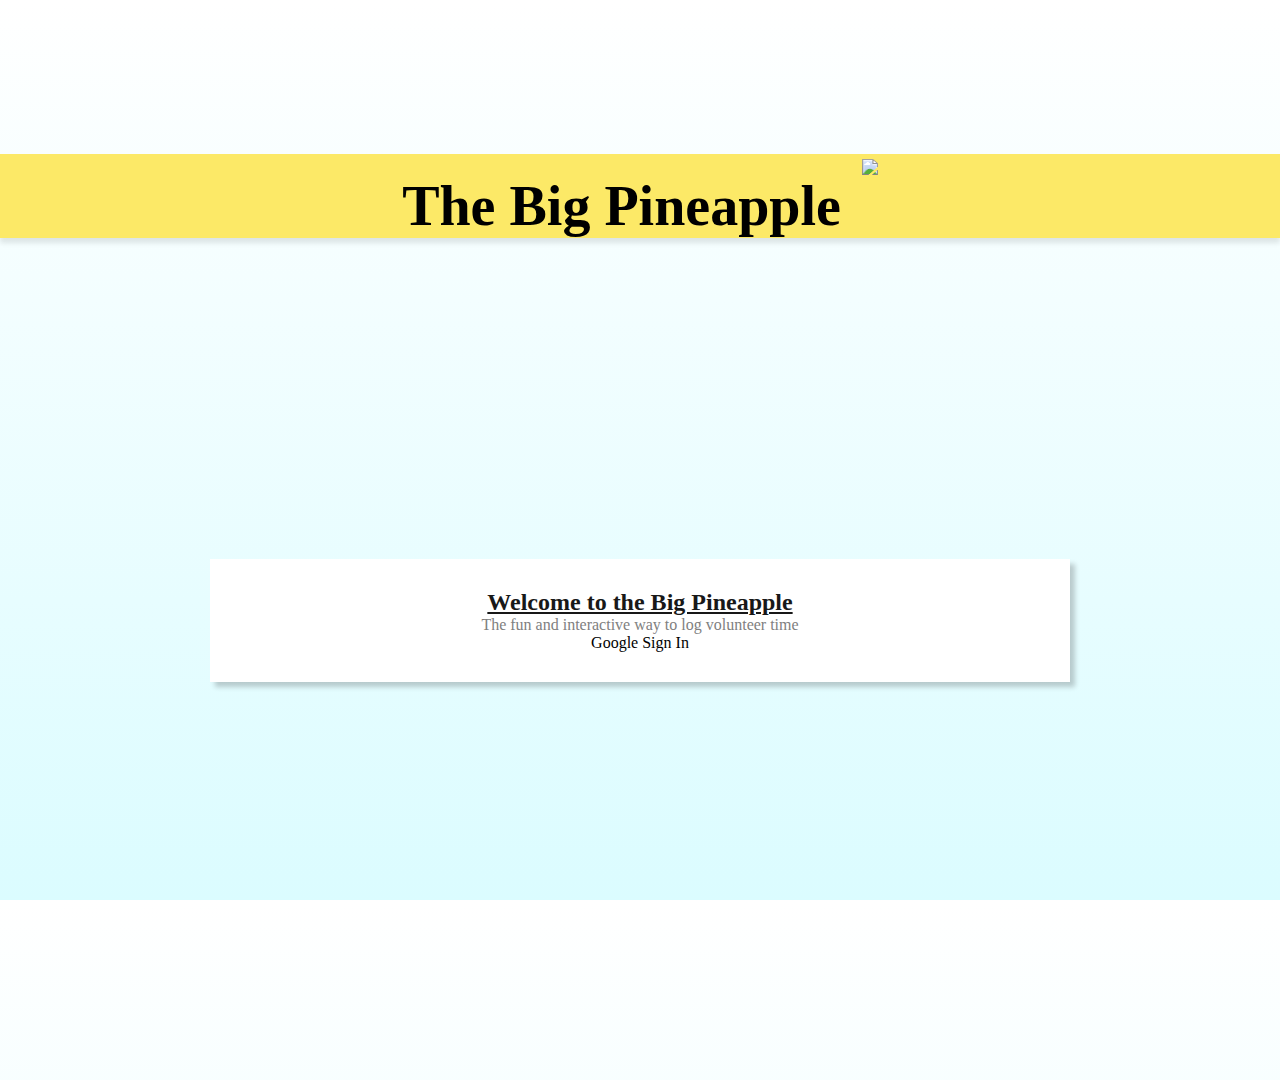
==== commit 95eb68f0: "Fix Cookies Probably" ====
--- a/index.html
+++ b/index.html
@@ -4,11 +4,14 @@
     <meta name="google-signin-client_id" content=520056906118-sl31902v8ulmuktmg74olcdne4l3uq5c.apps.googleusercontent.com>
     <meta charset="UTF-8">
     <title>The Big Pineapple</title>
+    <link rel="shortcut icon" type='image/x-icon' href="/favicon.ico"/>
 
     <link rel="stylesheet" href="https://stackpath.bootstrapcdn.com/bootstrap/4.1.1/css/bootstrap.min.css" integrity="sha384-WskhaSGFgHYWDcbwN70/dfYBj47jz9qbsMId/iRN3ewGhXQFZCSftd1LZCfmhktB" crossorigin="anonymous">
+    <link rel='stylesheet' href='fullcalendar/fullcalendar.css' />
     <link rel="stylesheet" type="text/css" href="style/main.css">
 </head>
-    <title>Calendar</title>
+    <canvas id="canvas"></canvas>
+
     <div id="site-wrapper">
         <header>
             <div class="center-content">
@@ -34,35 +37,67 @@
                 <!-- <div id='display-for-debugging'> <h1>Events</h1> <ul id='events'></ul></div> -->
 
                 <div class="g-signin2" data-onsuccess="onSignIn" style="margin: auto; width: 120px">Google Sign In</div>
+            </div>
 
+            <div id="habitica-container">
+                <div id="habitica-bar">
+                    <div id="profile-picture">
+                        <img id="profile-picture-img"/>
+                    </div>
+
+                    <div id="user-stats">
+                        <div>
+                            <span id="username-field">USERNAME</span>
+                        </div>
+                        <div id="about-character-bar">
+                            Level <span id="level-field">0</span> <span id="class-field">CLASS</span>
+                        </div>
+
+                        <div id="stats-bars">
+                            <div id="hp-bar">
+                                <img src="media/heart.png" class="icon" /> <span id="hp-field">100</span>
+                            </div>
+                            <div id="exp-bar">
+                                <img src="media/sparkles.png" class="icon" /> <span id="exp-field">0/100</span>
+                            </div>
+                        </div>
+                    </div>
+
+                    <div id="habitica-right">
+                        <button class="btn btn-light" onclick="openHabitica()" >
+                            <img src="media/habitica-logo.png"/>
+                        </button>
+                        <div id="hours">
+                            <h4 style="margin-bottom: 0px;"><span id="hours-field">0</span> hours</h4>
+                        </div>
+                    </div>
+                </div>
+            </div>
+
+            <div id="calendar-container" class="center-content">
                 <div id='content'>
-                    <h1>Events</h1>
+                    <h2>Events</h2>
                     <ul id='events'></ul>
                 </div>
 
                 <!-- <a href='addEvents' id='authorize-button' onclick='magicalNonExistantFeature()'>Click Here To Update Your BigPineapple Calendar</a> -->
 
                 <div id='calendar'></div>
-
             </div>
         </main>
 
-        <footer>
+       <!-- <footer>
             <div class="center-content">
                 Check out the project on <a href="https://github.com/TheBigPineapple" target="_blank">GitHub</a>
             </div>
-        </footer>
+        </footer>-->
     </div>
-    <script src="http://code.jquery.com/jquery-3.3.1.js"integrity="sha256-2Kok7MbOyxpgUVvAk/HJ2jigOSYS2auK4Pfzbm7uH60="
-    crossorigin="anonymous"></script>
+    <script src="http://code.jquery.com/jquery-3.3.1.js" integrity="sha256-2Kok7MbOyxpgUVvAk/HJ2jigOSYS2auK4Pfzbm7uH60=" crossorigin="anonymous"></script>
     <script src="https://cdnjs.cloudflare.com/ajax/libs/popper.js/1.14.3/umd/popper.min.js" integrity="sha384-ZMP7rVo3mIykV+2+9J3UJ46jBk0WLaUAdn689aCwoqbBJiSnjAK/l8WvCWPIPm49" crossorigin="anonymous"></script>
     <script src="https://stackpath.bootstrapcdn.com/bootstrap/4.1.1/js/bootstrap.min.js" integrity="sha384-smHYKdLADwkXOn1EmN1qk/HfnUcbVRZyYmZ4qpPea6sjB/pTJ0euyQp0Mk8ck+5T" crossorigin="anonymous"></script>
-    <link rel='stylesheet' href='fullcalendar/fullcalendar.css' />
-     <script src='fullcalendar/lib/jquery.min.js'></script>
     <script src='fullcalendar/lib/moment.min.js'></script>
     <script src='fullcalendar/fullcalendar.js'></script>
     <script type='text/javascript' src='fullcalendar/gcal.js'></script>
-
     <script src="https://apis.google.com/js/client.js?"></script>
     <script src="https://apis.google.com/js/platform.js"></script>
     <script type="text/javascript" src="google_client_secret.json"></script>
@@ -71,5 +106,9 @@
     <script src="scripts/charityCalendar.js"></script>
     <script src="scripts/userCalendar.js"></script>
     <script src="scripts/signOn.js"></script>
+    <script src="scripts/confetti.js"></script>
+    <script src="scripts/statsCONFIG.js"></script>
+    <script src="scripts/processAddedHours.js"></script>
+    <script src="scripts/UIFunctions.js"></script>
 </body>
 </html>